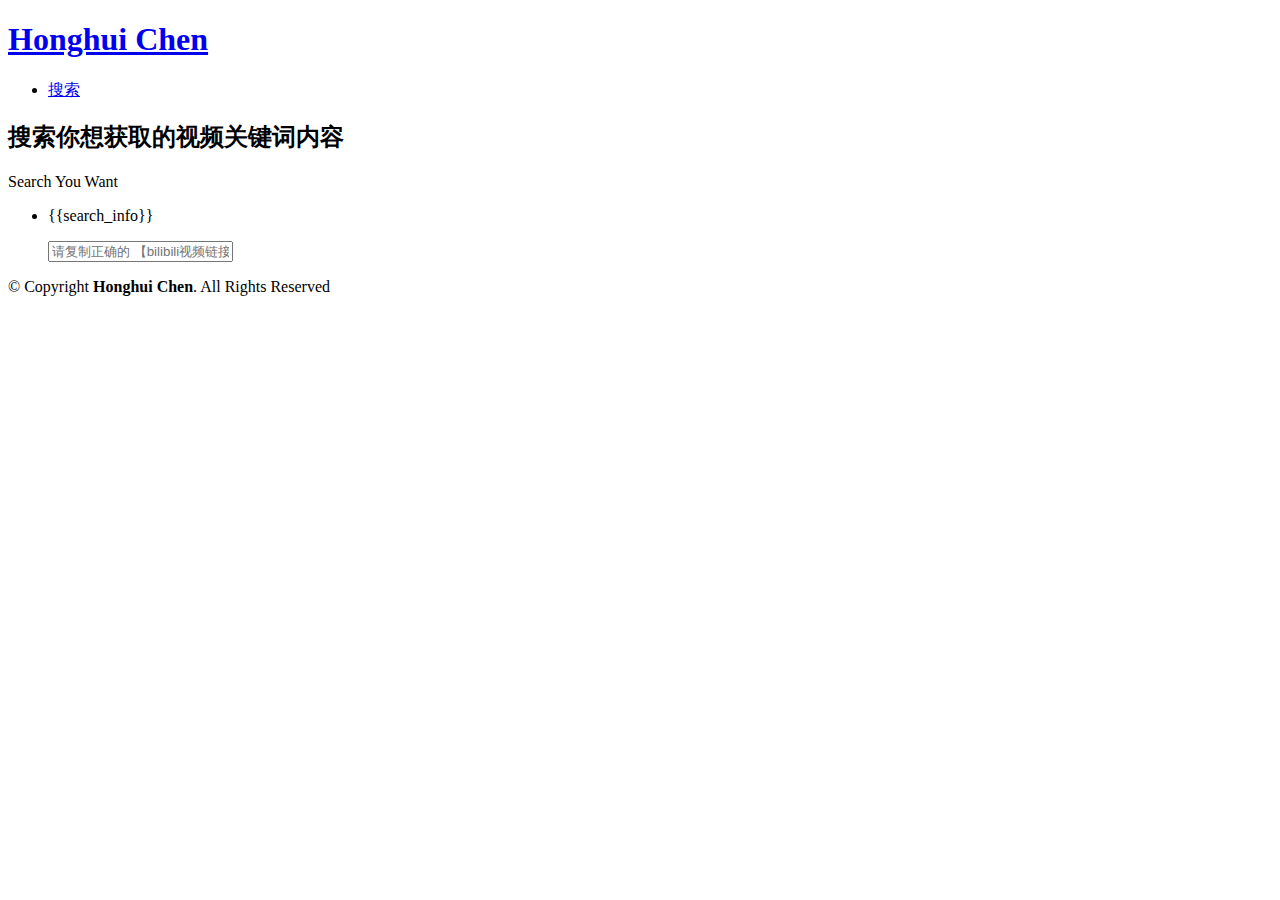
==== demo_flask/App/templates/search.html @ 9561eee6 "2023_08_17 first_commit" ====
<!DOCTYPE html>
<html lang="en">

<head>
  <meta charset="utf-8">
  <meta content="width=device-width, initial-scale=1.0" name="viewport">

  <title>Bilibili视频数据可视化</title>
  <meta content="" name="descriptison">
  <meta content="" name="keywords">

  <!-- Favicons -->
  <link href="static/assets/img/favicon.png" rel="icon">
  <link href="static/assets/img/apple-touch-icon.png" rel="apple-touch-icon">

  <!-- Google Fonts -->
  <link
    href="https://fonts.googleapis.com/css?family=Open+Sans:300,300i,400,400i,600,600i,700,700i|Raleway:300,300i,400,400i,600,600i,700,700i,900"
    rel="stylesheet">

  <!-- Vendor CSS Files -->
  <link href="static/assets/vendor/bootstrap/css/bootstrap.min.css" rel="stylesheet">
  <link href="static/assets/vendor/icofont/icofont.min.css" rel="stylesheet">
  <link href="static/assets/vendor/boxicons/css/boxicons.min.css" rel="stylesheet">
  <link href="static/assets/vendor/animate.css/animate.min.css" rel="stylesheet">
  <link href="static/assets/vendor/venobox/venobox.css" rel="stylesheet">
  <link href="static/assets/vendor/aos/aos.css" rel="stylesheet">

  <!-- Template Main CSS File -->
  <link href="static/assets/css/style.css" rel="stylesheet">

  <meta name="viewport" content="width=device-width, initial-scale=1" />
  <link rel="stylesheet" href="static/spatial/assets/css/main.css" />
  <link rel="stylesheet" href="static/spatial/assets/css/paginate.css" />

</head>

<body class="landing">



  <!-- ======= Header ======= -->
  <header id="header">
    <div class="container">

      <div class="logo float-left">
        <h1 class="text-light"><a href="/index"><span>Honghui Chen</span></a></h1>
        <!-- Uncomment below if you prefer to use an image logo -->
        <!-- <a href="temp.html"><img src="static1/assets/img/logo.png" alt="" class="img-fluid"></a>-->
      </div>

      <nav class="nav-menu float-right d-none d-lg-block">
        <ul>
          <!-- <li class="active"><a href="/index">首页<i class="la la-angle-down"></i></a></li> -->
          <!-- <li><a href="/news">新闻</a></li>
          <li><a href="/analysis">词频可视化</a></li>
          <li><a href="/word">词云</a></li> -->
          <li class="active"><a href="/search">搜索<i class="la la-angle-down"></i></a></li>


        </ul>
      </nav><!-- .nav-menu -->

    </div>
  </header><!-- End Header -->

  <!-- ======= Our Team Section ======= -->
  <!--
	Spatial by TEMPLATED
	templated.co @templatedco
	Released for free under the Creative Commons Attribution 3.0 license (templated.co/license)
-->


  <!-- HOME -->
  <section id="banner">
    <h2>搜索你想获取的视频关键词内容</h2>
    <p>Search You Want</p>
    <ul class="actions">
      <li>
        <p>{{search_info}}</p>
        <form action="/result_word_analysis" method="GET" name="search" role="search">
          <input id="query" name="query" type="text" value="" placeholder="请复制正确的 【bilibili视频链接】 或 【BV号】" />
        </form>
      </li>

    </ul>
    
  </section>

  <!-- Scripts -->
  <script src="static/spatial/assets/js/jquery.min.js "></script>
  <script src="static/spatial/assets/js/skel.min.js "></script>
  <script src="static/spatial/assets/js/util.js "></script>
  <script src="static/spatial/assets/js/main.js "></script>
  <!-- <script src="static/spatial/assets/js/paginate.js "></script> -->


  <!-- ======= Footer ======= -->
  <footer id="footer">

    <div class="container">
      <div class="copyright">
        &copy; Copyright <strong><span>Honghui Chen</span></strong>. All Rights Reserved
      </div>

    </div>
  </footer><!-- End Footer -->

  <a href="#" class="back-to-top"><i class="icofont-simple-up"></i></a>

  <!-- Vendor JS Files -->
  <script src="static/assets/vendor/jquery/jquery.min.js"></script>
  <script src="static/assets/vendor/bootstrap/js/bootstrap.bundle.min.js"></script>
  <script src="static/assets/vendor/jquery.easing/jquery.easing.min.js"></script>
  <script src="static/assets/vendor/php-email-form/validate.js"></script>
  <script src="static/assets/vendor/jquery-sticky/jquery.sticky.js"></script>
  <script src="static/assets/vendor/venobox/venobox.min.js"></script>
  <script src="static/assets/vendor/waypoints/jquery.waypoints.min.js"></script>
  <script src="static/assets/vendor/counterup/counterup.min.js"></script>
  <script src="static/assets/vendor/isotope-layout/isotope.pkgd.min.js"></script>
  <script src="static/assets/vendor/aos/aos.js"></script>

  <!-- Template Main JS File -->
  <script src="static/assets/js/main.js"></script>

</body>

</html>
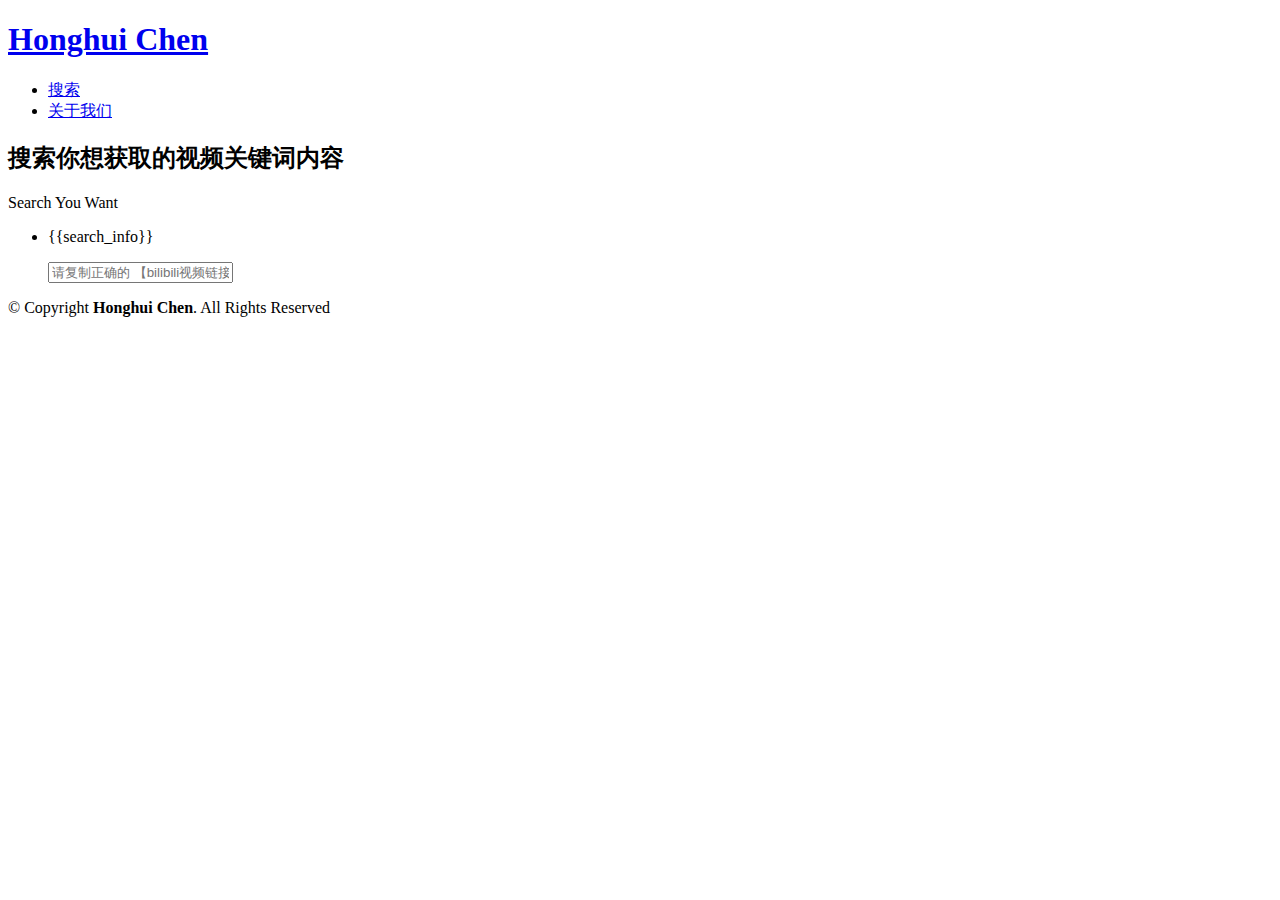
==== commit a646d487: "add team.html" ====
--- a/demo_flask/App/templates/search.html
+++ b/demo_flask/App/templates/search.html
@@ -56,7 +56,7 @@
           <li><a href="/analysis">词频可视化</a></li>
           <li><a href="/word">词云</a></li> -->
           <li class="active"><a href="/search">搜索<i class="la la-angle-down"></i></a></li>
-
+          <li><a href="/team">关于我们</a></li>
 
         </ul>
       </nav><!-- .nav-menu -->
